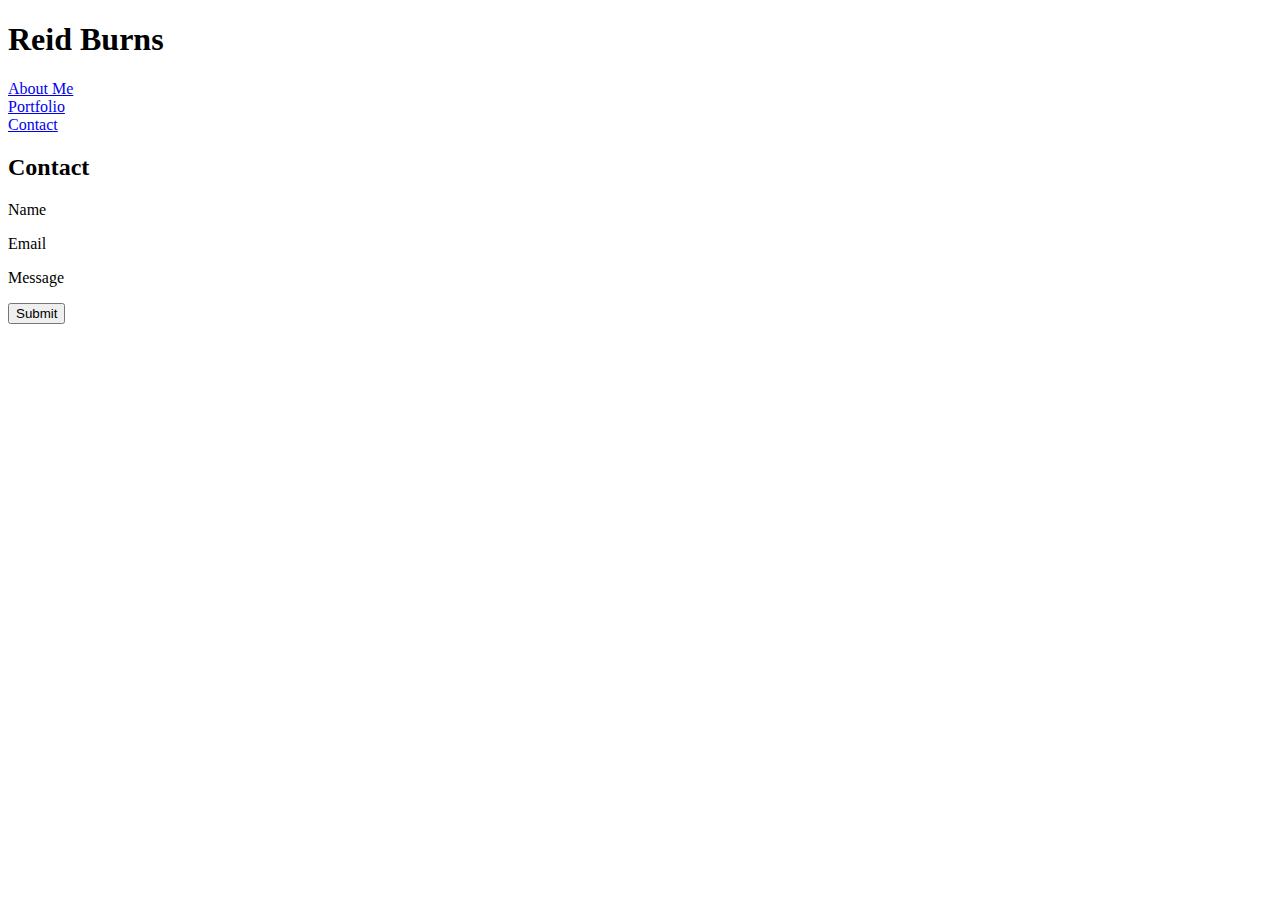
==== contact.html @ c023309d "Updated html files for structure" ====
<!DOCTYPE html>
<html lang="en-uk">


    <head>
         <meta charset="UTF-8">
         <title>Basic Portfolio</title>
         <link rel="stylesheet" type="text/css" href="style.css">
    </head>


    <body>

        <header>
            <h1>Reid Burns</h1>
        </header>           
                      
        <div>

            <!--Links to other pages-->
           <section>                    
                <li><strong></strong><a href="index.html">About Me</a></li>        
                <li><strong></strong><a href="portfolio.html">Portfolio</a></li>
                <li><strong></strong><a href="contact.html">Contact</a></li>        
           </section>


           <!--Enter Contact Info-->
           <h2>Contact</h2>

           <section>
            <p>Name</p>

            <p>Email</p>

            <p>Message</p>          

           <button type="button">Submit</button>
          </section>

        </div>

     </body>


</html>
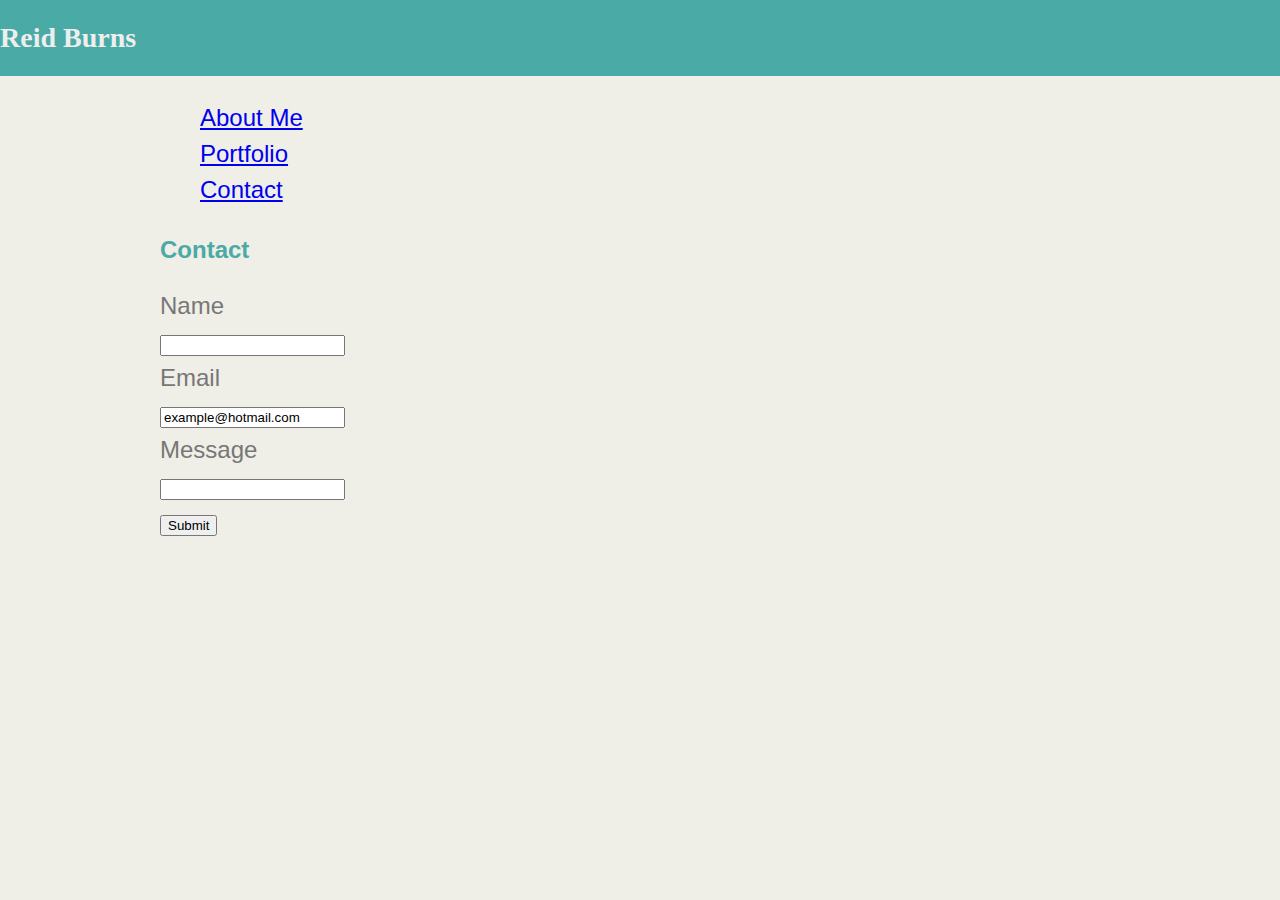
==== commit 8e1619ae: "Updatead css file and html structure" ====
--- a/contact.html
+++ b/contact.html
@@ -5,7 +5,7 @@
     <head>
          <meta charset="UTF-8">
          <title>Basic Portfolio</title>
-         <link rel="stylesheet" type="text/css" href="style.css">
+         <link rel="stylesheet" type="text/css" href="Assets/CSS/style.css">
     </head>
 
 
@@ -15,28 +15,38 @@
             <h1>Reid Burns</h1>
         </header>           
                       
-        <div>
+        <div class="container">
 
-            <!--Links to other pages-->
-           <section>                    
-                <li><strong></strong><a href="index.html">About Me</a></li>        
-                <li><strong></strong><a href="portfolio.html">Portfolio</a></li>
-                <li><strong></strong><a href="contact.html">Contact</a></li>        
-           </section>
-
+            <!--Links to other pages-->                     
+            <ul style="list-style-type:none;">
+                <li><a href="index.html">About Me</a></li>        
+                <li><a href="portfolio.html">Portfolio<a></li>
+                <li><a href="contact.html">Contact</a></li>     
+           </ul>               
+          
 
            <!--Enter Contact Info-->
            <h2>Contact</h2>
 
-           <section>
+           <form action="/action_page.php">
+            Name<br>
+            <input type="text" name="name">
+            <br>
+            Email<br>
+            <input type="text" name="email" value="example@hotmail.com">
+            <br>
+            Message<br>
+            <input type="text" name="message">
+            <br>
+            <input type="submit" value="Submit">
+          </form> 
+
+           <!--<section>
             <p>Name</p>
-
             <p>Email</p>
-
-            <p>Message</p>          
-
-           <button type="button">Submit</button>
-          </section>
+            <p>Message</p>     
+            <button type="button">Submit</button>
+          </section> -->
 
         </div>
 
--- a/Assets/CSS/style.css
+++ b/Assets/CSS/style.css
@@ -0,0 +1,44 @@
+body {
+    padding: 0;
+    margin: 0;
+    font-family: 'Arial', 'Helvetica Neue', Helvetica, sans-serif;
+    font-size: 24px;
+    line-height: 150%;
+    color: #777777;
+    background: #efeee7;
+  }
+  
+  header {
+    background: #4aaaa5;
+    font-family:'Georgia', Times, serif;
+  } 
+  
+  h1 {
+    padding: 20px 0;
+    margin: 0;
+    margin-bottom: 20px;
+    font-size: 28px;
+    color: #eee;
+    text-align: left;
+  }
+  
+  h2 {
+    color:#4aaaa5;
+    font-size: 24px;
+  }
+  
+  .container {
+    width: 960px;
+    margin: 0 auto;
+  }
+  
+  #about-me,
+  #contact-info,
+  
+  #about-me {
+    float: left;
+  }
+  
+  #contact-info {
+    width: 30%;
+  }
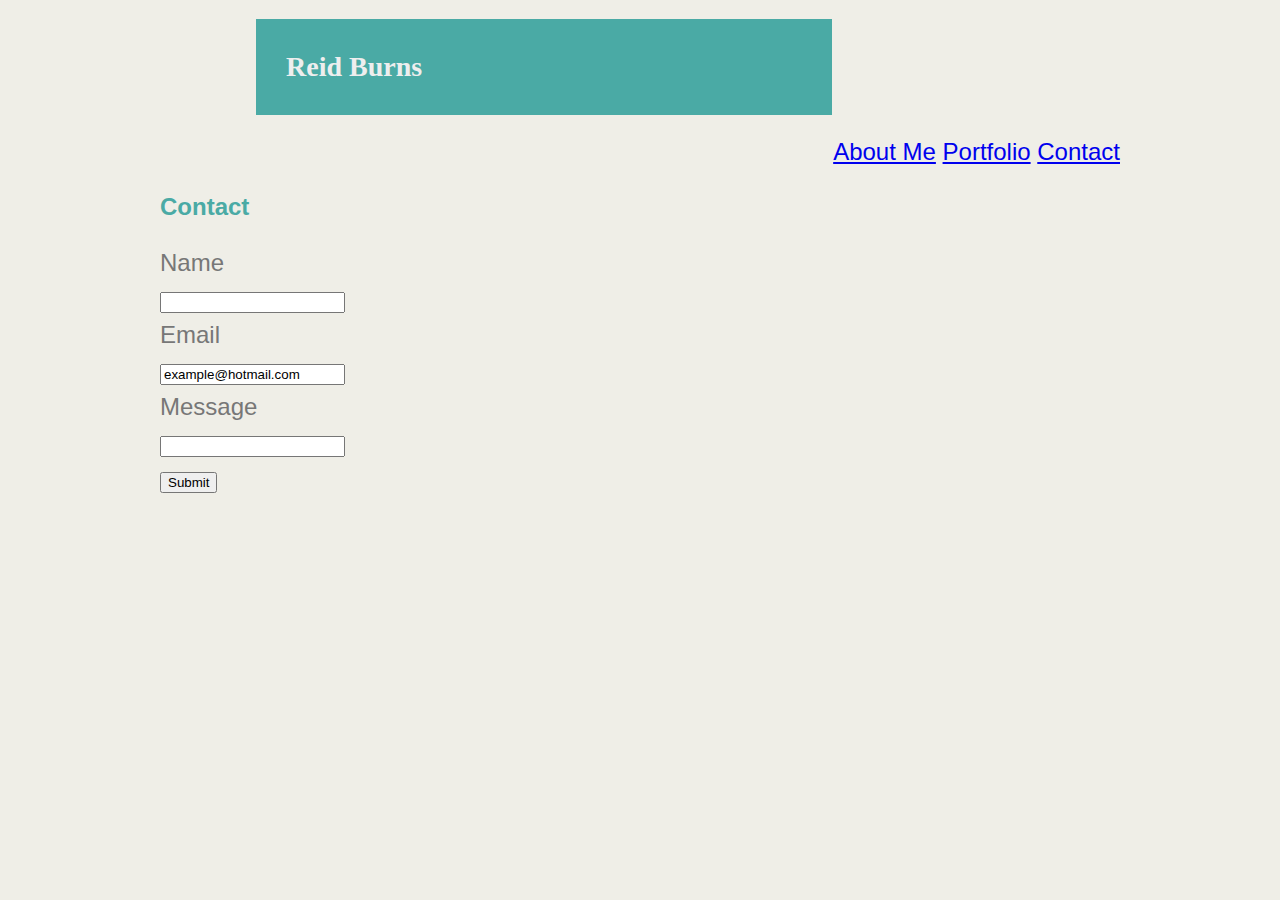
==== commit 149aa09a: "Updated finer CSS for spacing" ====
--- a/contact.html
+++ b/contact.html
@@ -11,19 +11,19 @@
 
     <body>
 
+        <div class="container">
+
         <header>
             <h1>Reid Burns</h1>
         </header>           
-                      
-        <div class="container">
 
-            <!--Links to other pages-->                     
-            <ul style="list-style-type:none;">
-                <li><a href="index.html">About Me</a></li>        
-                <li><a href="portfolio.html">Portfolio<a></li>
-                <li><a href="contact.html">Contact</a></li>     
-           </ul>               
-          
+               <!--Links to other pages-->
+               <section id="tab-header">
+                <a href="index.html">About Me</a>     
+                <a href="portfolio.html">Portfolio<a>
+                <a href="contact.html">Contact</a>  
+             </section>      
+
 
            <!--Enter Contact Info-->
            <h2>Contact</h2>
--- a/Assets/CSS/style.css
+++ b/Assets/CSS/style.css
@@ -9,17 +9,19 @@
   }
   
   header {
+    border:2px #777777;
+    margin-top: 0%;
+    margin-right:30%;
+    margin-left:10%;
     background: #4aaaa5;
     font-family:'Georgia', Times, serif;
+    color:#ffffff;    
   } 
   
   h1 {
-    padding: 20px 0;
-    margin: 0;
-    margin-bottom: 20px;
+    padding:  30px;
     font-size: 28px;
     color: #eee;
-    text-align: left;
   }
   
   h2 {
@@ -34,11 +36,23 @@
   
   #about-me,
   #contact-info,
-  
+  #img-me,
+  #tab-header,
+    
   #about-me {
-    float: left;
+    font-family: 'Arial', 'Helvetica Neue', Helvetica, sans-serif;
   }
-  
+ 
   #contact-info {
     width: 30%;
   }
+
+  #img-me {
+      margin: 20px;
+      float: left;
+  }
+
+  #tab-header {
+      text-align: right;
+      margin-left: 50px;
+  }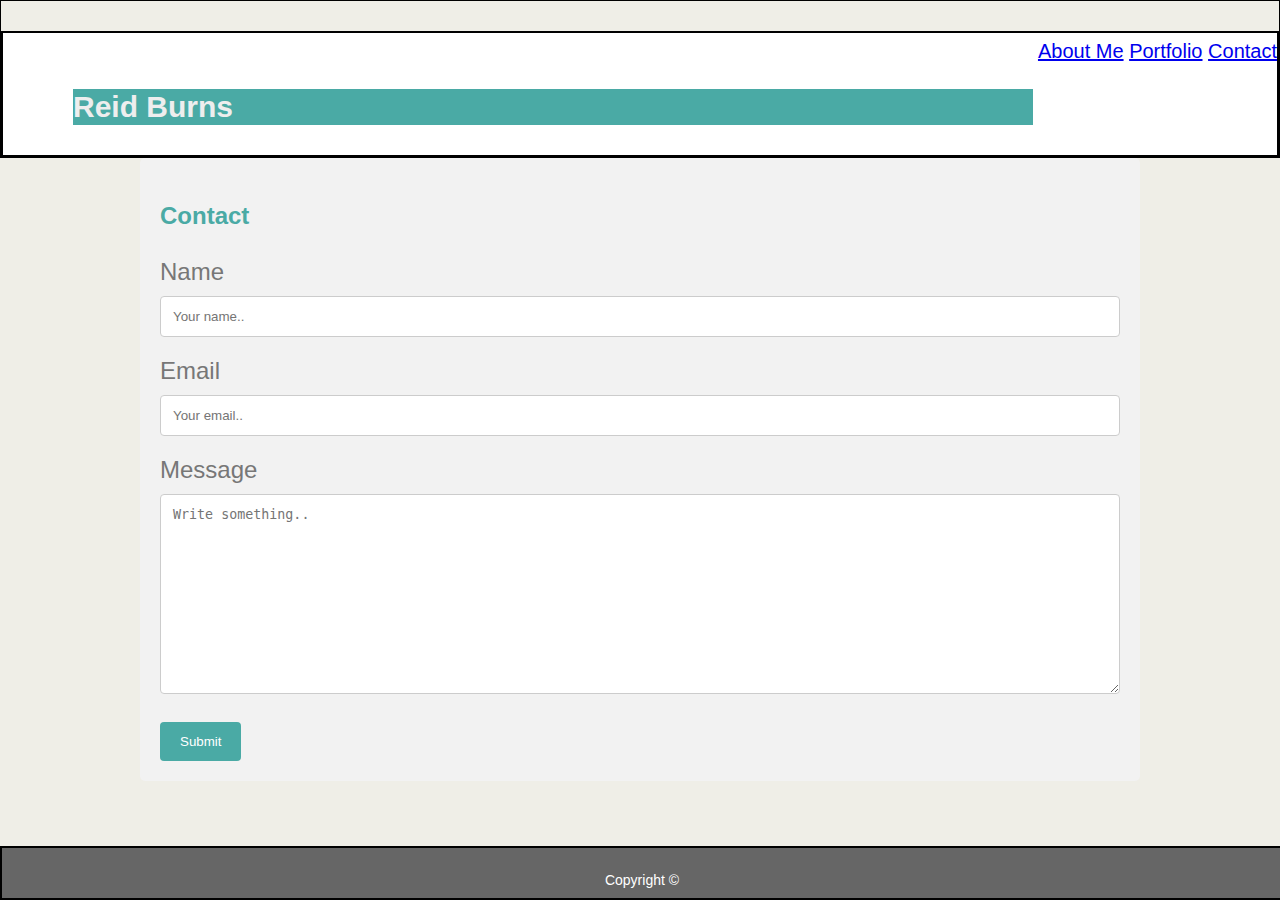
==== commit b6e1762d: "Further updates to CSS file" ====
--- a/contact.html
+++ b/contact.html
@@ -8,47 +8,47 @@
          <link rel="stylesheet" type="text/css" href="Assets/CSS/style.css">
     </head>
 
-
     <body>
 
-        <div class="container">
+      <header>
 
-        <header>
-            <h1>Reid Burns</h1>
-        </header>           
+         <!--Links to other pages-->
+         <section id="tab-header">
+         <a href="index.html">About Me</a>     
+         <a href="portfolio.html">Portfolio<a>
+          <a href="contact.html">Contact</a>          
 
-               <!--Links to other pages-->
-               <section id="tab-header">
-                <a href="index.html">About Me</a>     
-                <a href="portfolio.html">Portfolio<a>
-                <a href="contact.html">Contact</a>  
-             </section>      
+          <h1>Reid Burns</h1>    
+    
+         </section>         
+               
+      </header>           
 
+        <div class="container">          
 
-           <!--Enter Contact Info-->
-           <h2>Contact</h2>
+         <!--Enter Contact Info-->
+         <h2>Contact</h2>
 
-           <form action="/action_page.php">
-            Name<br>
-            <input type="text" name="name">
-            <br>
-            Email<br>
-            <input type="text" name="email" value="example@hotmail.com">
-            <br>
-            Message<br>
-            <input type="text" name="message">
-            <br>
-            <input type="submit" value="Submit">
-          </form> 
+         <fom action="/action_page.php">
+            
+          <label for="fname">Name</label>
+          <input type="text" id="fname" name="firstname" placeholder="Your name..">
 
-           <!--<section>
-            <p>Name</p>
-            <p>Email</p>
-            <p>Message</p>     
-            <button type="button">Submit</button>
-          </section> -->
+          <label for="lname">Email</label>
+          <input type="text" id="lname" name="lastname" placeholder="Your email..">
+
+          <label for="Message">Message</label>
+          <textarea id="Message" name="Message" placeholder="Write something.." style="height:200px"></textarea>
+
+          <input type="submit" value="Submit">
 
         </div>
+
+           <!--Footer-->
+           <footer id="footer">
+            <p>Copyright ©</p>
+            </footer>  
+
 
      </body>
 
--- a/Assets/CSS/style.css
+++ b/Assets/CSS/style.css
@@ -7,52 +7,107 @@
     color: #777777;
     background: #efeee7;
   }
-  
-  header {
-    border:2px #777777;
-    margin-top: 0%;
-    margin-right:30%;
-    margin-left:10%;
-    background: #4aaaa5;
+
+ header {   
+    border:1px solid black;
     font-family:'Georgia', Times, serif;
     color:#ffffff;    
   } 
   
   h1 {
-    padding:  30px;
-    font-size: 28px;
+    margin-left: 70px;
+    margin-right:80%;
+    margin-bottom:30px;
+    text-align: left;
+    font-size: 30px;
+    background-color: #4aaaa5;
     color: #eee;
+    width: 960px;
   }
-  
+
   h2 {
     color:#4aaaa5;
     font-size: 24px;
   }
-  
+
   .container {
     width: 960px;
     margin: 0 auto;
   }
-  
+
+  /*Contact Info Box*/
+ input[type=text], select, textarea {
+  width: 100%; 
+  padding: 12px; 
+  border: 1px solid #ccc; 
+  border-radius: 4px; 
+  box-sizing: border-box; 
+  margin-top: 6px;
+  margin-bottom: 16px;
+  resize: vertical; 
+}
+
+input[type=submit] {
+  background-color: #4aaaa5;
+  color: white;
+  padding: 12px 20px;
+  border: none;
+  border-radius: 4px;
+  cursor: pointer;
+}
+
+input[type=submit]:hover {
+  background-color: #4aaaa5;
+}
+/*Contact Info Box End*/
+
+.container {
+  border-radius: 5px;
+  background-color: #f2f2f2;
+  padding: 20px;
+} 
+
   #about-me,
   #contact-info,
   #img-me,
   #tab-header,
+  #footer,
     
   #about-me {
+    margin-top: 30px;
     font-family: 'Arial', 'Helvetica Neue', Helvetica, sans-serif;
+    font-size: 18px;
+    background-color:#ffffff;
+    border: 2px solid black;
   }
- 
+
+   #img-me {
+    margin-right: 30px;
+    float: left;      
+  }
+
+  #tab-header {
+    text-align: right;
+    font-size: 20px;
+}    
+
+  #gallery {
+    font-size: 16px;
+  }
+
   #contact-info {
     width: 30%;
   }
 
-  #img-me {
-      margin: 20px;
-      float: left;
-  }
+  #footer {
+    position: fixed;
+    left:0;
+    bottom: 0;
+    height: 50px;
+    width: 100%;
+    background-color: #666666;
+    color: white;
+    font-size: 14px;
+    text-align: center;
 
-  #tab-header {
-      text-align: right;
-      margin-left: 50px;
   }